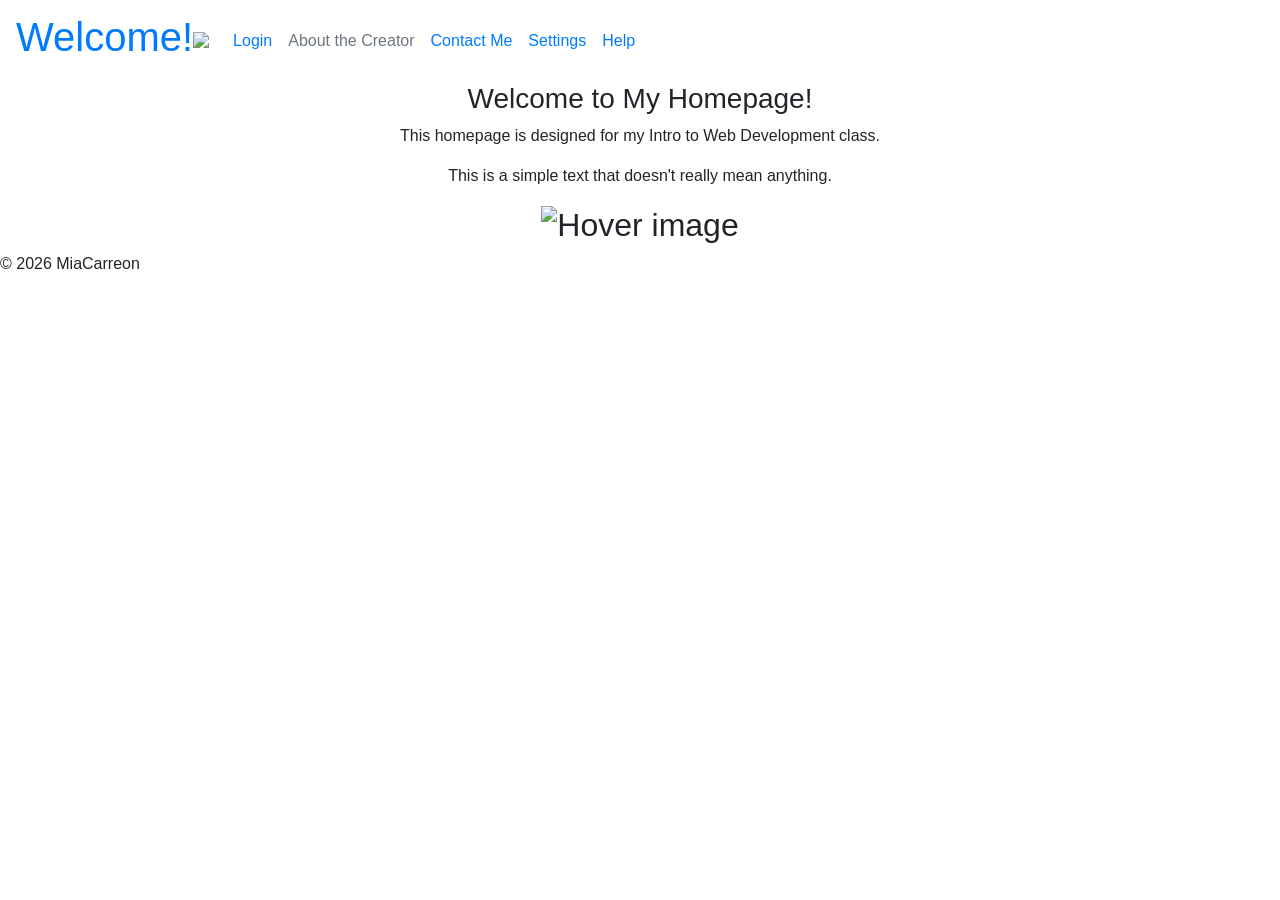
==== index.html @ 6024b497 "Rename website shit/index.html to index.html" ====
<!DOCTYPE html>
<html lang="en">
<head>
    <meta charset="UTF-8">
    <meta name="viewport" content="width=device-width, initial-scale=1.0">
    <title>Home Page</title>
    <link rel="stylesheet" href="styles.css">
    <link rel="stylesheet" href="https://maxcdn.bootstrapcdn.com/bootstrap/4.0.0/css/bootstrap.min.css" integrity="sha384-Gn5384xqQ1aoWXA+058RXPxPg6fy4IWvTNh0E263XmFcJlSAwiGgFAW/dAiS6JXm" crossorigin="anonymous">
    <link rel="icon" href="images/miku-icon.png" type="image/x-icon">
    <!-- ADD THESE BOOTSTRAP 4 JS DEPENDENCIES -->
    <script src="https://code.jquery.com/jquery-3.2.1.slim.min.js" integrity="sha384-KJ3o2DKtIkvYIK3UENzmM7KCkRr/rE9/Qpg6aAZGJwFDMVNA/GpGFF93hXpG5KkN" crossorigin="anonymous"></script>
    <script src="https://cdn.jsdelivr.net/npm/popper.js@1.12.9/dist/umd/popper.min.js" integrity="sha384-ApNbgh9B+Y1QKtv3Rn7W3mgPxhU9K/ScQsAP7hUibX39j7fakFPskvXusvfa0b4Q" crossorigin="anonymous"></script>
    <script src="https://cdn.jsdelivr.net/npm/bootstrap@4.0.0/dist/js/bootstrap.min.js" integrity="sha384-JZR6Spejh4U02d8jOt6vLEHfe/JQGiRRSQQxSfFWpi1MquVdAyjUar5+76PVCmYl" crossorigin="anonymous"></script>
</head>
<body>
    <header>
        <nav class="navbar navbar-expand-lg custom-nav">
          <a class="navbar-brand" href="index.html"><h1>Welcome!<img src="images/miku-menu.png" height="50"></h1></a>
          <button class="navbar-toggler" type="button" data-toggle="collapse" data-target="#navbarNav" aria-controls="navbarNav" aria-expanded="false" aria-label="Toggle navigation">
            <img src="images/heart.png" alt="Menu" width="30" height="30">
          </button>
          <div class="collapse navbar-collapse" id="navbarNav">
            <ul class="navbar-nav">
              <li class="nav-item active">
                <a class="nav-link" href="login.html">Login <span class="sr-only">(current)</span></a>
              </li>
              <li class="nav-item">
                <a class="nav-link disabled" href="about.html">About the Creator</a>
              </li>
              <li class="nav-item">
                <a class="nav-link" href="contact.html">Contact Me</a>
              </li>
              <li class="nav-item">
                <a class="nav-link" href="settings.html">Settings</a>
              </li>
              <li class="nav-item">
                <a class="nav-link" href="help.html">Help</a>
              </li>
            </ul>
          </div>
        </nav>
    </header>
    <center>
    <main>
        <h3>Welcome to My Homepage!</h3>
        <p>This homepage is designed for my Intro to Web Development class.</p>
        <p>This is a simple text that doesn't really mean anything.</p>

<!-- Audio element (hidden) -->
<audio id="hover-sound" src="meow.mp3" preload="auto"></audio>

<!-- Image with hover handlers -->
<h2><img 
  src="images/meow-haha.png" height="200px" width="200px"
  alt="Hover image"
  onmouseenter="document.getElementById('hover-sound').play()"
  onmouseleave="
    const audio = document.getElementById('hover-sound');
    audio.pause();
    audio.currentTime = 0;"></h2>
    </main>
    </center>

    <footer>
        <p>&copy; 2026 MiaCarreon</p>
    </footer>

    
</body>
</html>
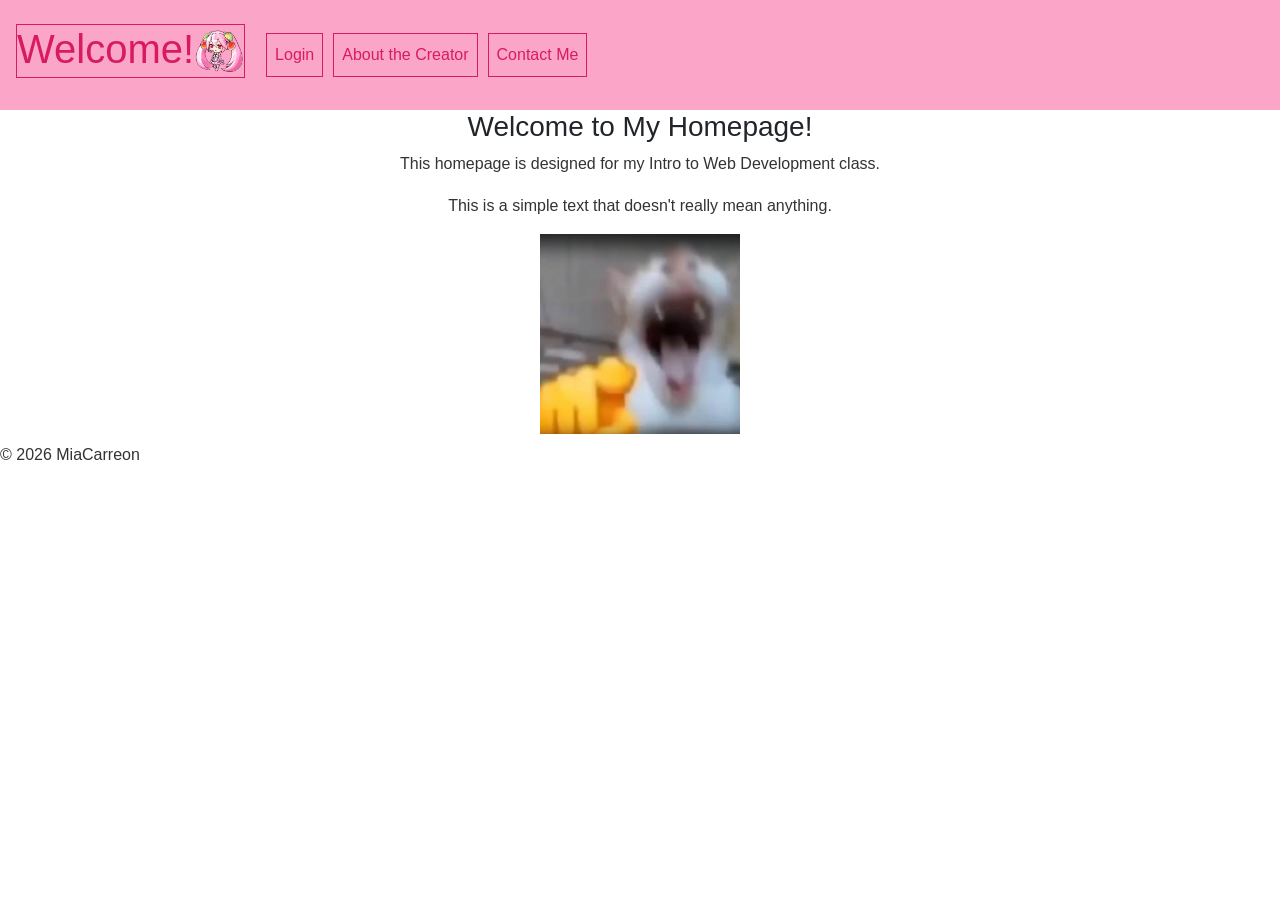
==== commit d660484b: "Fix HTML formatting and clean up code" ====
--- a/index.html
+++ b/index.html
@@ -29,12 +29,6 @@
               </li>
               <li class="nav-item">
                 <a class="nav-link" href="contact.html">Contact Me</a>
-              </li>
-              <li class="nav-item">
-                <a class="nav-link" href="settings.html">Settings</a>
-              </li>
-              <li class="nav-item">
-                <a class="nav-link" href="help.html">Help</a>
               </li>
             </ul>
           </div>
--- a/styles.css
+++ b/styles.css
@@ -0,0 +1,90 @@
+@keyframes animate{
+  0% {
+    transform: translateY(0);
+    animation-timing-function: cubic-bezier(0.55, 0.055, 0.675, 0.19);
+  }
+  50% {
+    transform: translateY(15px); 
+    animation-timing-function: cubic-bezier(0.215, 0.61, 0.355, 1);
+  }
+  75% {
+    transform: translateY(-8px);
+    animation-timing-function: cubic-bezier(0.55, 0.055, 0.675, 0.19);
+  }
+  100% {
+    transform: translateY(0);
+  }
+}
+
+h1:hover{
+  animation-name: animate;
+  animation-duration: 1s;
+  animation-iteration-count: infinite;
+}
+
+.custom-nav {
+  background-color: rgb(251, 166, 200) !important;
+}
+
+.custom-nav .nav-link,
+.custom-nav .navbar-brand h1 {
+  color: #d81b60 !important;
+  border: 1px solid #d81b60 !important; 
+}
+
+/* Hover State for Links */
+.custom-nav .nav-link:hover {
+  color: #ffffff !important;
+  background-color: #d81b60 !important; 
+}
+p {
+  
+  color: #333333;
+  line-height: 1.6; 
+  margin: 20px 0; 
+}
+.myhover:hover {
+  animation-name: animate;
+  animation-duration: 1s;
+  animation-iteration-count: 3;
+}
+footer{
+  margin-bottom: 30px;
+}
+li{
+  
+  color: #333333;
+  line-height: 1.6; 
+  margin: 20px 0;
+  padding: 5px;
+}
+button:hover, button:active, button:focus {
+  background-color: #d81b60 !important; 
+  color: #ffffff !important;
+}
+@keyframes zoomIn {
+  0% {
+    transform: scale(1);
+  }
+  50% {
+    transform: scale(1.2);
+  }
+  100% {
+    transform: scale(1);
+  }
+}
+h2:hover {
+  animation-name: zoomIn;
+  animation-duration: 1s;
+  animation-iteration-count: infinite;
+  
+}
+h2 {
+  
+  border-color: #d81b60;
+  line-height: 1.6; 
+  margin: 20px 0; 
+}
+img {
+  border: 3px solid #d81b60;
+}
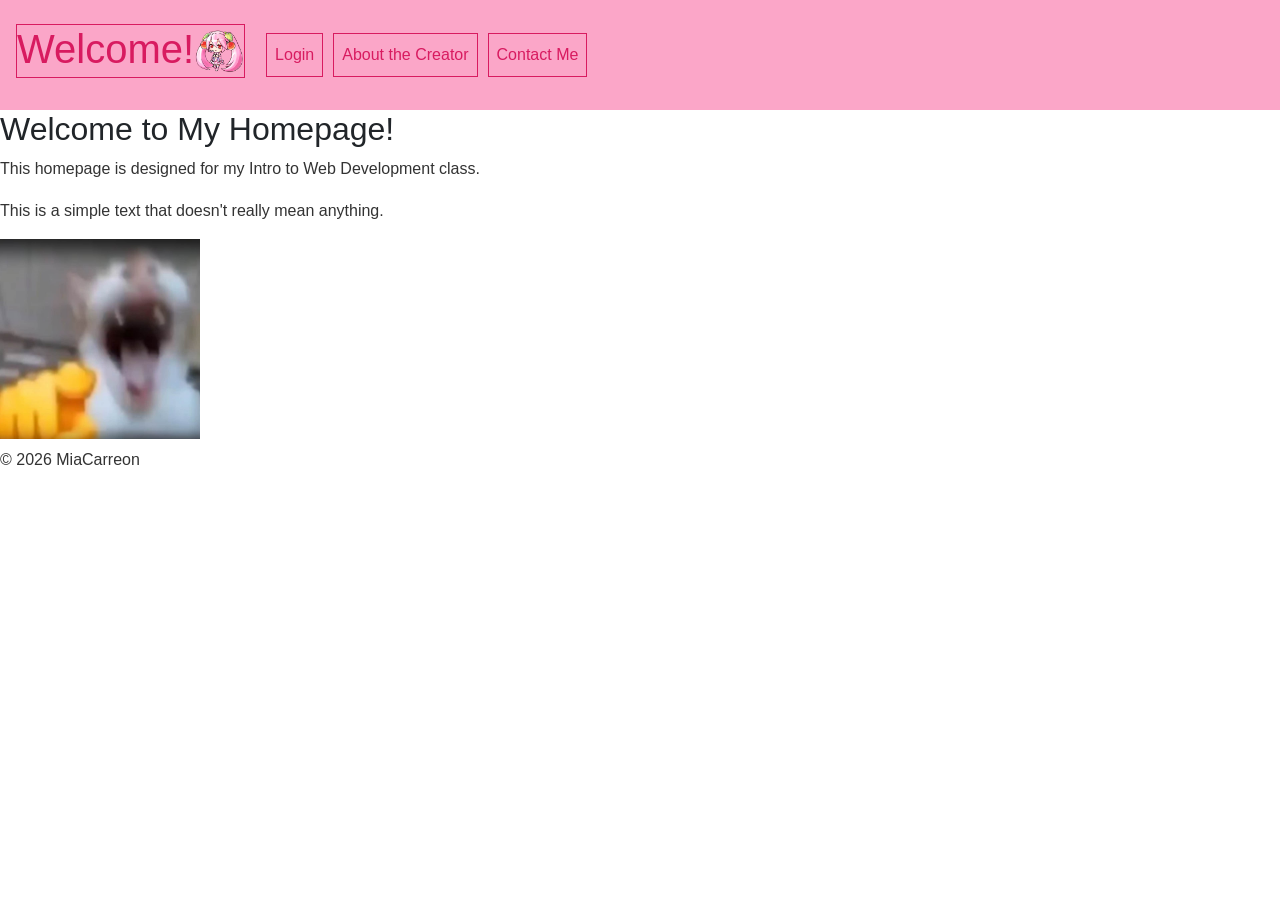
==== commit da0e1c4b: "Fix HTML structure and update content Added a missing alt img attribute, fixed img sizing in the cat" ====
--- a/index.html
+++ b/index.html
@@ -7,7 +7,6 @@
     <link rel="stylesheet" href="styles.css">
     <link rel="stylesheet" href="https://maxcdn.bootstrapcdn.com/bootstrap/4.0.0/css/bootstrap.min.css" integrity="sha384-Gn5384xqQ1aoWXA+058RXPxPg6fy4IWvTNh0E263XmFcJlSAwiGgFAW/dAiS6JXm" crossorigin="anonymous">
     <link rel="icon" href="images/miku-icon.png" type="image/x-icon">
-    <!-- ADD THESE BOOTSTRAP 4 JS DEPENDENCIES -->
     <script src="https://code.jquery.com/jquery-3.2.1.slim.min.js" integrity="sha384-KJ3o2DKtIkvYIK3UENzmM7KCkRr/rE9/Qpg6aAZGJwFDMVNA/GpGFF93hXpG5KkN" crossorigin="anonymous"></script>
     <script src="https://cdn.jsdelivr.net/npm/popper.js@1.12.9/dist/umd/popper.min.js" integrity="sha384-ApNbgh9B+Y1QKtv3Rn7W3mgPxhU9K/ScQsAP7hUibX39j7fakFPskvXusvfa0b4Q" crossorigin="anonymous"></script>
     <script src="https://cdn.jsdelivr.net/npm/bootstrap@4.0.0/dist/js/bootstrap.min.js" integrity="sha384-JZR6Spejh4U02d8jOt6vLEHfe/JQGiRRSQQxSfFWpi1MquVdAyjUar5+76PVCmYl" crossorigin="anonymous"></script>
@@ -15,7 +14,7 @@
 <body>
     <header>
         <nav class="navbar navbar-expand-lg custom-nav">
-          <a class="navbar-brand" href="index.html"><h1>Welcome!<img src="images/miku-menu.png" height="50"></h1></a>
+          <a class="navbar-brand" href="index.html"><h1>Welcome!<img src="images/miku-menu.png" alt="miku-menu" height="50"></h1></a>
           <button class="navbar-toggler" type="button" data-toggle="collapse" data-target="#navbarNav" aria-controls="navbarNav" aria-expanded="false" aria-label="Toggle navigation">
             <img src="images/heart.png" alt="Menu" width="30" height="30">
           </button>
@@ -34,9 +33,8 @@
           </div>
         </nav>
     </header>
-    <center>
     <main>
-        <h3>Welcome to My Homepage!</h3>
+        <h2>Welcome to My Homepage!</h2>
         <p>This homepage is designed for my Intro to Web Development class.</p>
         <p>This is a simple text that doesn't really mean anything.</p>
 
@@ -45,7 +43,7 @@
 
 <!-- Image with hover handlers -->
 <h2><img 
-  src="images/meow-haha.png" height="200px" width="200px"
+  src="images/meow-haha.png" height="200" width="200"
   alt="Hover image"
   onmouseenter="document.getElementById('hover-sound').play()"
   onmouseleave="
@@ -53,7 +51,6 @@
     audio.pause();
     audio.currentTime = 0;"></h2>
     </main>
-    </center>
 
     <footer>
         <p>&copy; 2026 MiaCarreon</p>
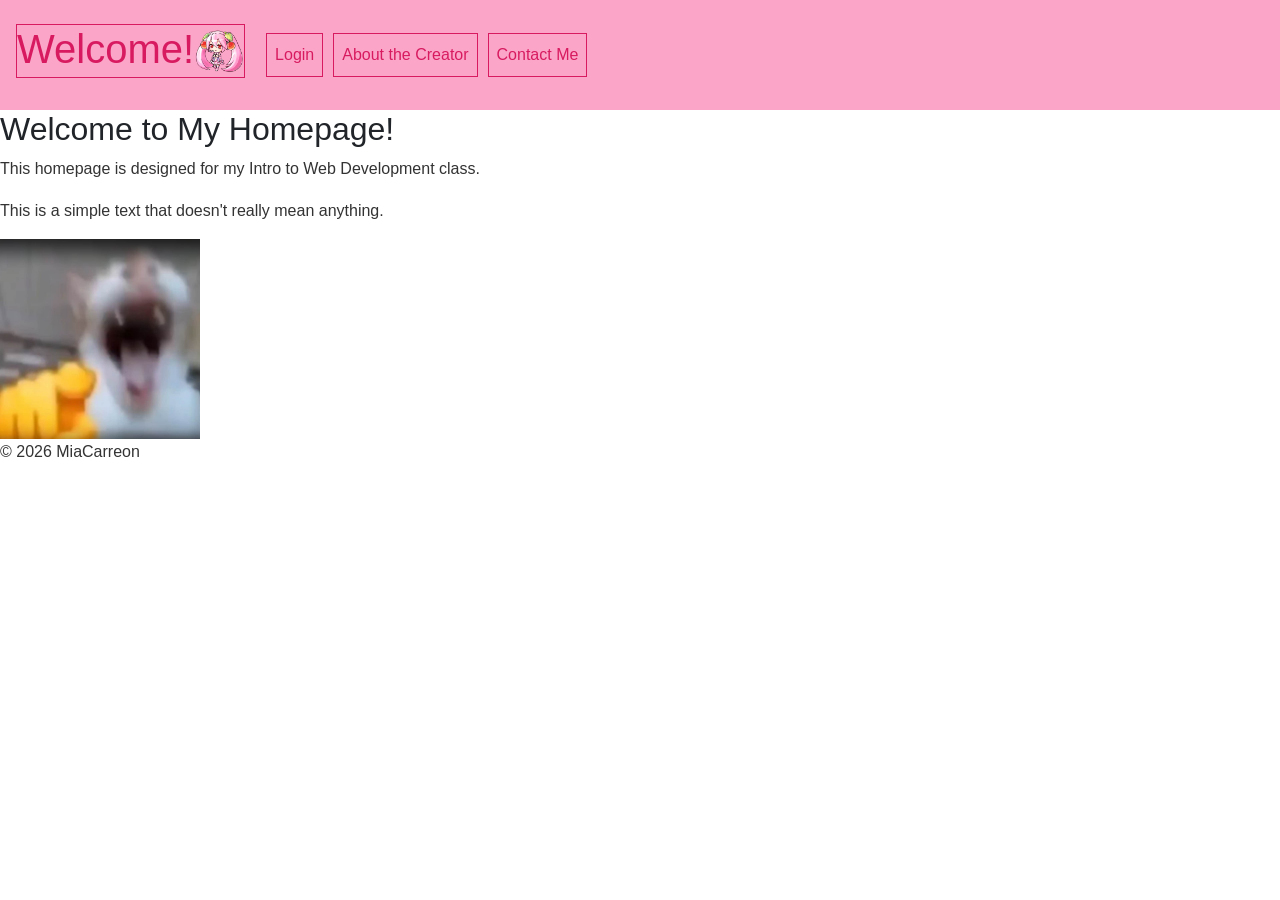
==== commit 4673f920: "Improve audio element handling Got rid of <h2> element, replacing with a specific div class instead." ====
--- a/index.html
+++ b/index.html
@@ -42,14 +42,14 @@
 <audio id="hover-sound" src="meow.mp3" preload="auto"></audio>
 
 <!-- Image with hover handlers -->
-<h2><img 
+<div class = "meow"><img 
   src="images/meow-haha.png" height="200" width="200"
   alt="Hover image"
   onmouseenter="document.getElementById('hover-sound').play()"
   onmouseleave="
     const audio = document.getElementById('hover-sound');
     audio.pause();
-    audio.currentTime = 0;"></h2>
+    audio.currentTime = 0;"></div>
     </main>
 
     <footer>
